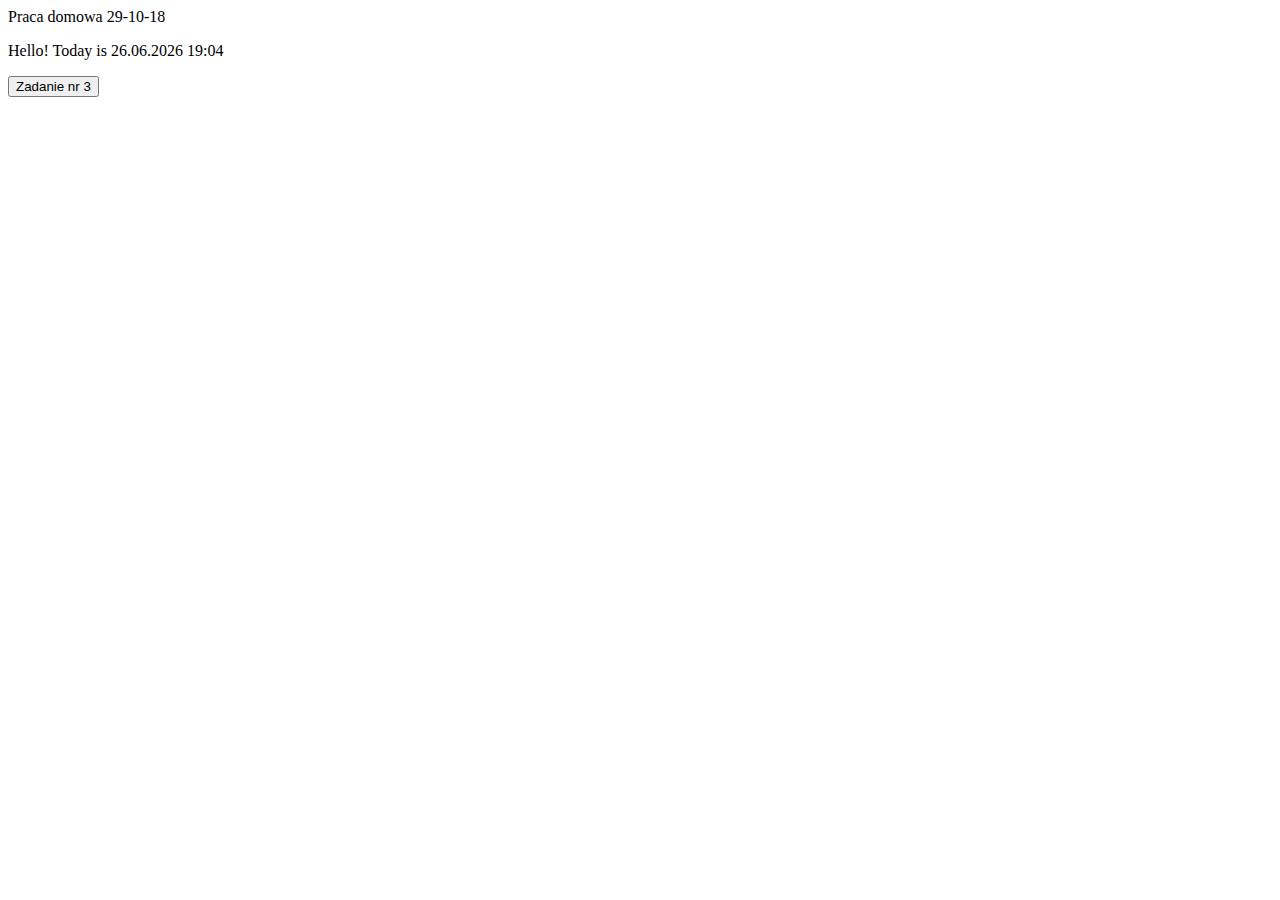
==== index.html @ da0af49b "First commit" ====
<!doctype html>
<html lang='en'>
    <head>
        <meta charset='utf-8'>
        <meta name='viewport' content='width=device-width, initial-scale=1, shrink-to-fit=no'>
        <title>Praca domowa</title>
    </head>
    <body>
        Praca domowa 29-10-18
        <p id='hello'></p>
        <button onclick=checkPesel()>Zadanie nr 3</button>
        <p id='zad3'></p>
        <script src='script1.js'></script>
    </body>
</html>
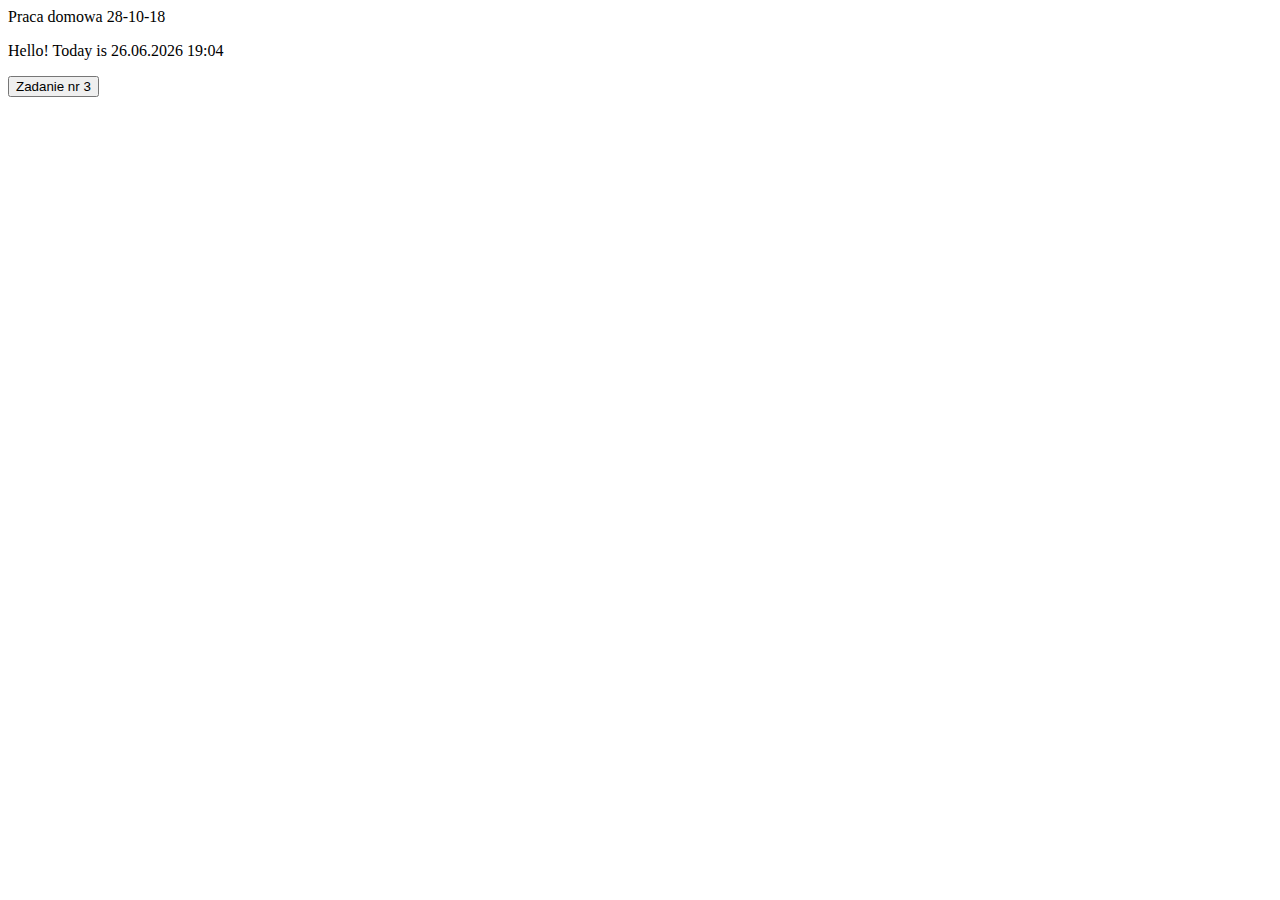
==== commit 79aff02c: "modifying wrong date" ====
--- a/index.html
+++ b/index.html
@@ -6,10 +6,10 @@
         <title>Praca domowa</title>
     </head>
     <body>
-        Praca domowa 29-10-18
+        Praca domowa 28-10-18
         <p id='hello'></p>
         <button onclick=checkPesel()>Zadanie nr 3</button>
         <p id='zad3'></p>
         <script src='script1.js'></script>
     </body>
-</html>+</html>
